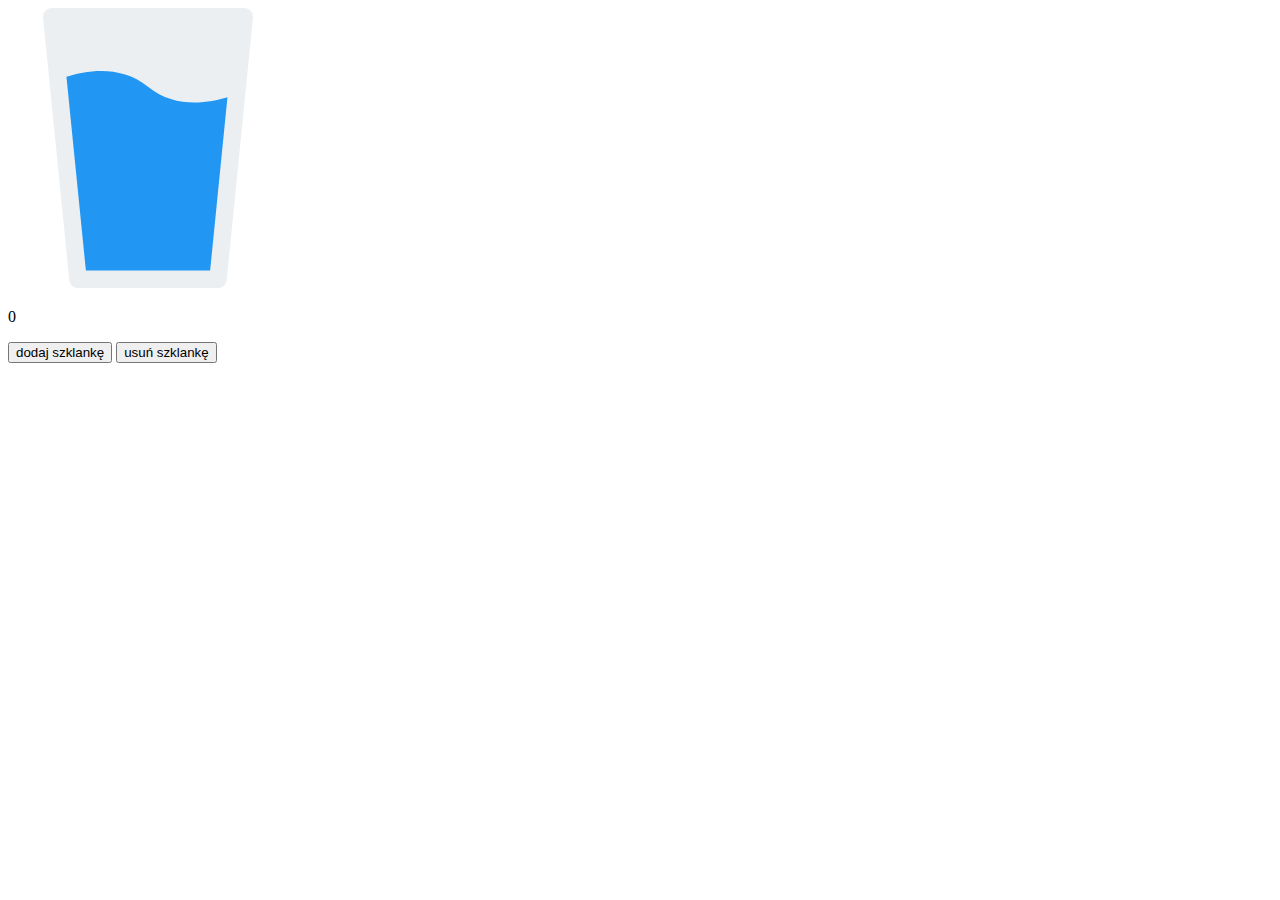
==== src/content/index.html @ c0a53cd4 "build structure html/css and configuration manifest.json" ====
<!DOCTYPE html>
<html lang="pl">

<head>
  <meta charset="UTF-8" />
  <meta name="viewport" content="width=device-width, initial-scale=1.0" />
  <meta http-equiv="X-UA-Compatible" content="ie=edge" />
  <title>Wodapp</title>
  <meta name="description" content="Ile wody pijesz?" />

  <!-- Title -->
  <meta property="og:title" content="" />
  <!-- OPTIONAL description. 2-4 sentences. -->
  <meta property="og:description" content="" />
  <!-- full url with http(s) ie. https://maciejkorsan.github.io/my-repo/ -->
  <meta property="og:url" content="" />
  <!-- full url to the image with http(s) ie. https://maciejkorsan.github.io/my-repo/assets/img/fb.png. Facebook suggests at least 1200 x 630. -->
  <meta property="og:image" content="https://maciejkorsan.com/wtf-gulp-starter/assets/img/cover.png" />

  <link rel="manifest" href="manifest.json" />
  <meta name="apple-mobile-web-app-capable" content="yes" />
  <link rel="apple-touch-icon" sizes="192x192" href="assets/pwa/icons/icon-192x192.png" />

  <link rel="icon" type="image/png" href="assets/pwa/icons/icon-192x192.png" />

  <link rel="stylesheet" href="css/main.css" />
</head>

<body>
  <main class="wrapper">
    <section class="glass">

      <svg class="glass__img" width="280" height="280" viewBox="0 0 280 280" fill="none"
        xmlns="http://www.w3.org/2000/svg">
        <path
          d="M242.748 2.8875C241.085 1.05 238.74 0 236.255 0H43.7555C41.288 0 38.9255 1.05 37.263 2.8875C35.618 4.7075 34.7955 7.1575 35.0405 9.625L61.2905 272.125C61.7455 276.605 65.508 280 70.0055 280H210.005C214.503 280 218.265 276.605 218.703 272.125L244.953 9.625C245.215 7.1575 244.41 4.7075 242.748 2.8875Z"
          fill="#ECEFF1" />
        <path class="wave"
          d="M219.455 89.25L202.13 262.5H77.8805L58.4555 68.775C80.3305 61.775 113.58 57.05 140.005 78.75C165.555 99.75 197.755 95.9 219.455 89.25Z"
          fill="#2196F3" />
      </svg>
      <p class="glass__number">0</p>

    </section>
    <section class="button-wrap">
      <button class="button-glass button-glass--add">dodaj szklankę</button>
      <button class="button-glass button-glass--remove">usuń szklankę</button>
    </section>
  </main>

  <script src="js/main.js"></script>
</body>

</html>
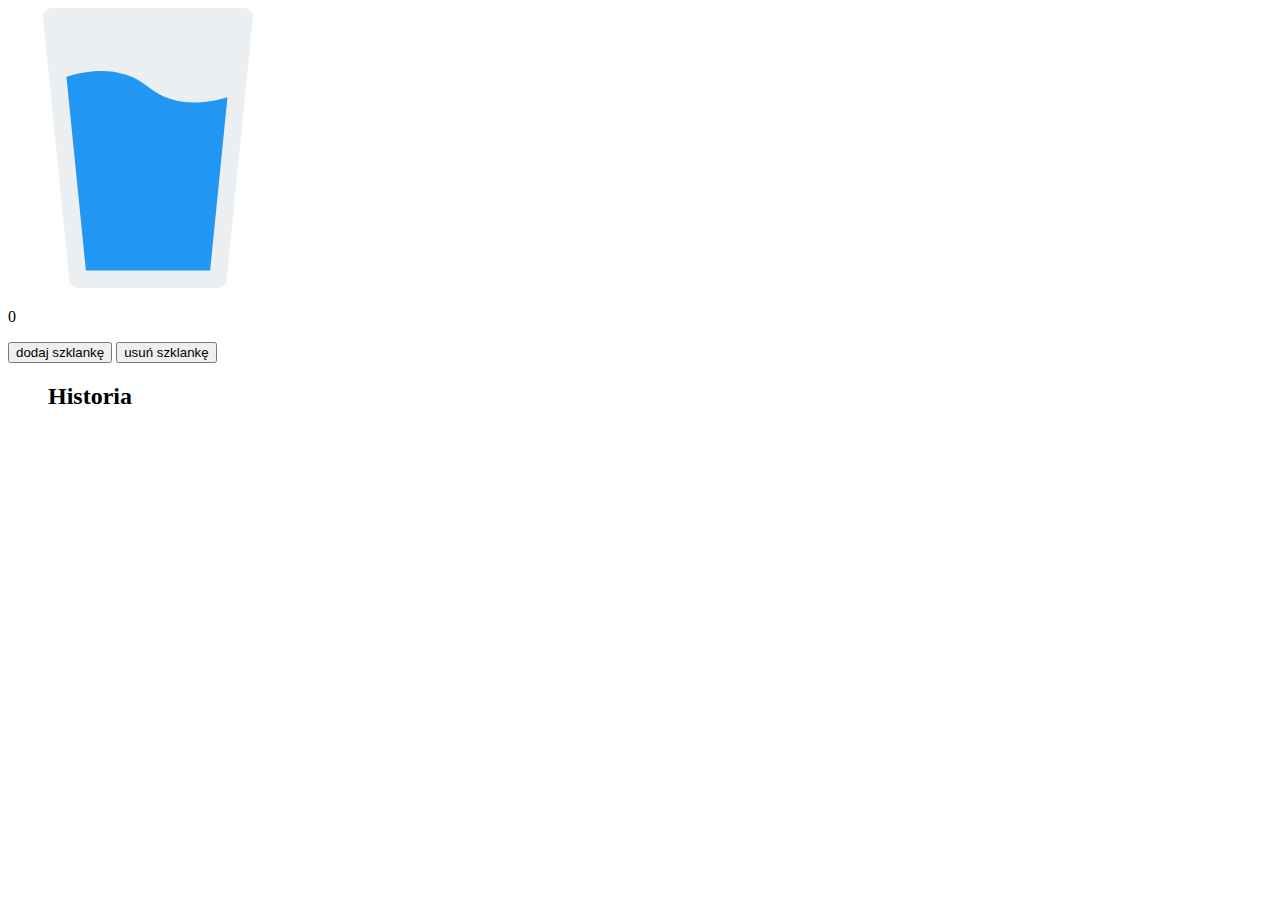
==== commit 7eaf9b14: "add history from localStorage" ====
--- a/src/content/index.html
+++ b/src/content/index.html
@@ -39,15 +39,18 @@
           d="M219.455 89.25L202.13 262.5H77.8805L58.4555 68.775C80.3305 61.775 113.58 57.05 140.005 78.75C165.555 99.75 197.755 95.9 219.455 89.25Z"
           fill="#2196F3" />
       </svg>
-      <p class="glass__number">0</p>
+      <p class="glass__number glass__number--js">0</p>
 
     </section>
     <section class="button-wrap">
-      <button class="button-glass button-glass--add">dodaj szklankę</button>
-      <button class="button-glass button-glass--remove">usuń szklankę</button>
+      <button class="button-glass button-glass--add button-glass--add--js">dodaj szklankę</button>
+      <button class="button-glass button-glass--remove button-glass--remove--js">usuń szklankę</button>
+      <p class="button-wrap__alert button-wrap__alert--js"></p>
     </section>
+    <ul class="list list--js">
+      <h2>Historia</h2>
+    </ul>
   </main>
-
   <script src="js/main.js"></script>
 </body>
 
